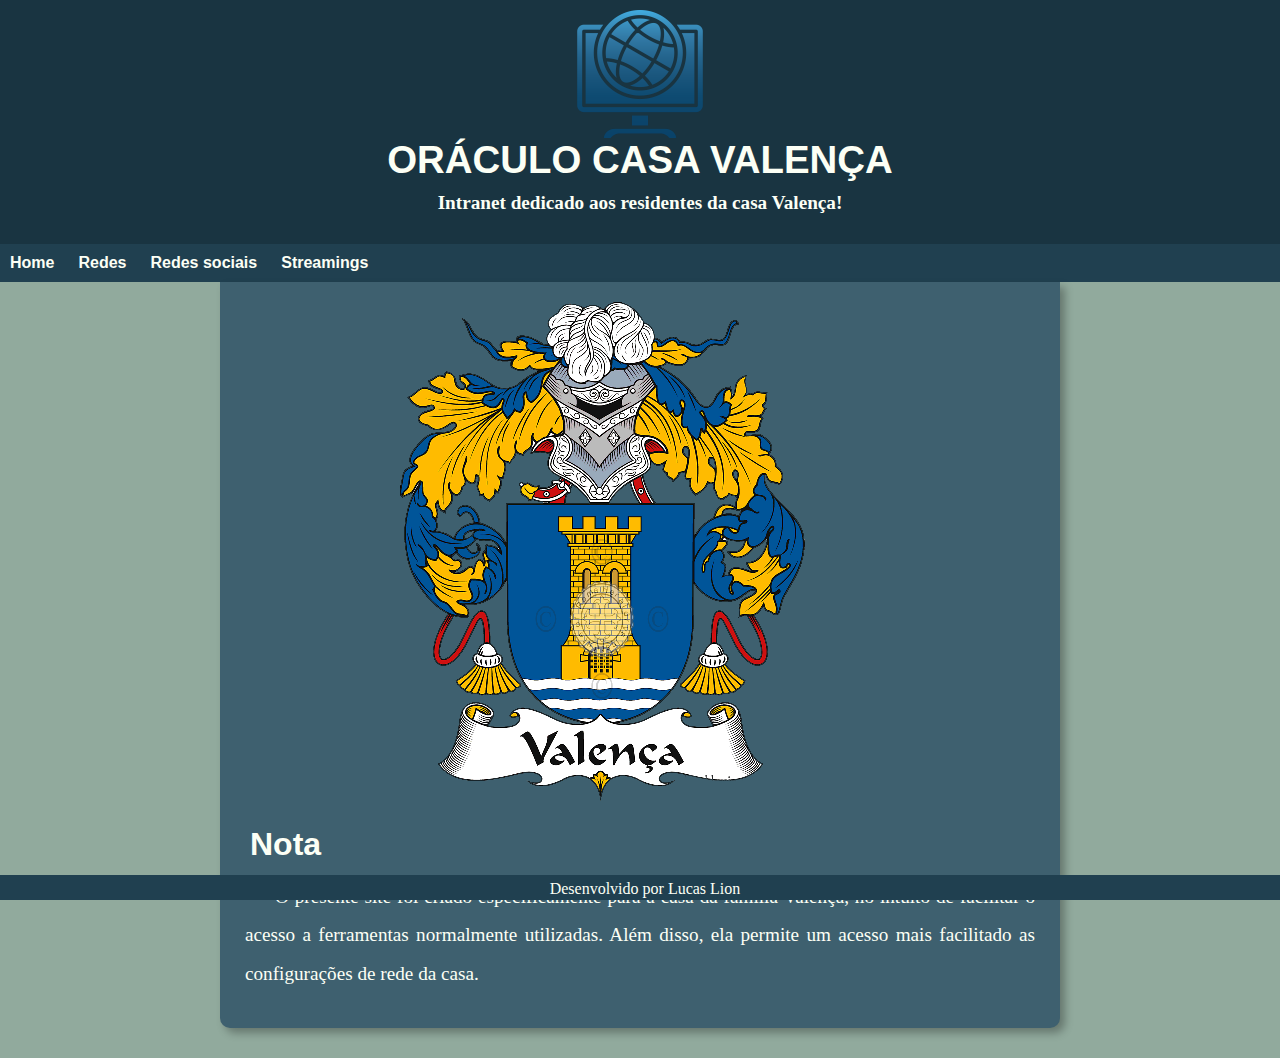
==== intranet/index.html @ 6a4c52de "att" ====
<!DOCTYPE html>
<html lang="pt-br">
<head>
    <meta charset="UTF-8">
    <meta http-equiv="X-UA-Compatible" content="IE=edge">
    <meta name="viewport" content="width=device-width, initial-scale=1.0">
    <link rel="stylesheet" href="css/intranet.css">
    <link rel="shortcut icon" href="imagem/painel-de-controle.png" type="image/x-icon">
    <title>House Valença</title> 
</head>
<body>
    <header>
        <img class="logo" src="imagem/conectividade.png">
        <h1>ORÁCULO CASA VALENÇA</h1>
        <p>Intranet dedicado aos residentes da casa Valença!</p>
        <nav>
            <a href="index.html">Home</a>
            <a href="páginas extras/redes.html">Redes</a>
            <a href="páginas extras/redessociais.html">Redes sociais</a>
            <a href="páginas extras/streamings.html">Streamings</a>
        </nav>
    </header>
    <main>
        <div class="brasao">
            <picture>
                <source>
                <img src="imagem/Valença.png" alt="brasão da casa Valença">
            </picture>
        </div>
        <article>
            <h1>Nota</h1>
            <p>O presente site foi criado especificamente para a casa da família Valença, no intuito de facilitar o acesso a ferramentas normalmente utilizadas. Além disso, ela permite um acesso mais facilitado as configurações de rede da casa.</p>
        </article>

    </main>
    <footer>
        <p>Desenvolvido por Lucas Lion</p>
    </footer>
</body>
</html>
---- intranet/css/intranet.css ----
@charset "UTF-8";

:root {
    --MENU: #193441;
    --NAV: #204050;
    --NAV-HOVER: #2c5266;
    --BACKGROUND: #91AA9D;
    --BOX-CONTEUDO: #3E606F;
    --FONT-COLOR: #FCFFF5;
    --FOOTER-COLOR: #d1dbbda1;
    --FONT-BASE: Arial, Helvetica, sans-serif;
}

* {
    margin: 0px;
    padding: 0px;
}

header {
    background-color: var(--MENU);
    background-image: linear-gradient(to bottom, var(--nav), var(--FOOTER-COLOR));
    min-height: 90px;
    padding-top: 10px;
}

.logo {
    max-width: 10%;
    display: block;
    margin: auto;
}

header > h1 {
    text-align: center;
    font-size: 2.4em;
    color: var(--FONT-COLOR);
    font-family: var(--FONT-BASE);
    margin: 0px 0px 10px 0px;
}

header > p {
    text-align: center;
    font-weight: bold;
    margin-bottom: 30px;
    font-size: 1.2em;
    color: var(--FONT-COLOR);
}

nav {
    background-color: var(--NAV);
    padding: 10px 0px 10px 0px;
}

nav > a {
    font-weight: bold;
    font-family: var(--FONT-BASE);
    color: var(--FONT-COLOR);
    text-decoration: none;
    padding: 10px;
    transition-duration: 0.5s;
}

nav > a:hover {
    background-color: var(--NAV-HOVER);
}

body {
    background-color: var(--BACKGROUND);
}

main {
    background-color: var(--BOX-CONTEUDO);
    min-width: 300px;
    max-width: 800px;
    margin: auto;
    margin-bottom: 30px;
    padding: 20px;
    box-shadow: 5px 5px 8px 0px rgba(0, 0, 0, 0.297);
    border-radius: 0px 0px 10px 10px;
}

.titulo {
    padding: 5px 0px 5px 0px;
    margin: 10px 0px 20px 0px;
    text-align: center;
    font-size: 1em;
    color: var(--FONT-COLOR);
    font-family: var(--FONT-BASE);
    background-color: var(--MENU);
    width: auto;
    border-radius: 10px;
    box-shadow: 3px 4px 8px rgba(0, 0, 0, 0.581);
}

.titulo2 {
    padding: 5px 0px 5px 0px;
    margin: 20px 0px 20px 0px;
    text-align: center;
    font-size: 1.2em;
    color: var(--FONT-COLOR);
    font-family: var(--FONT-BASE);
    background-color: var(--MENU);
    width: auto;
    border-radius: 10px;
    box-shadow: 3px 4px 8px rgba(0, 0, 0, 0.581);
}

main img {
    max-width: 100%;

}

.brasao {
    width: 60%;
    display: block;
    margin: auto;
}

.internet {
    background-color: #204050;
    border-radius: 100px;
    width: 15%;
    display: block;
    margin: auto;
}

.internet:hover {
    background-color: #3E606F;
}

.rede-social {
    background-color: #204050;
    border-radius: 20px;
    width: 15%;
    margin-bottom: 100px;
    display: block;
    margin: auto;
    padding: 3px 3px 3px 3px;
}

.rede-social:hover {
    background-color: #3E606F;
}

article > h1 {
    padding: 10px 0px 5px 0px;
    margin: 10px;
    text-align: justify;
    font-size: 2em;
    color: var(--FONT-COLOR);
    font-family: var(--FONT-BASE);
}

article > p {
    margin: 10px 5px 15px 5px;
    text-align: justify;
    text-indent: 30px;
    font-size: 1.2em;
    line-height: 2em;
    color: var(--FONT-COLOR);
}

footer {
    background-color: var(--NAV);
    color: var(--FONT-COLOR);
    text-align: center;
    font-size: 1em;
    padding: 5px;
    height: 15px;
    bottom: 0;
    position: fixed;
    width: 100%;
}
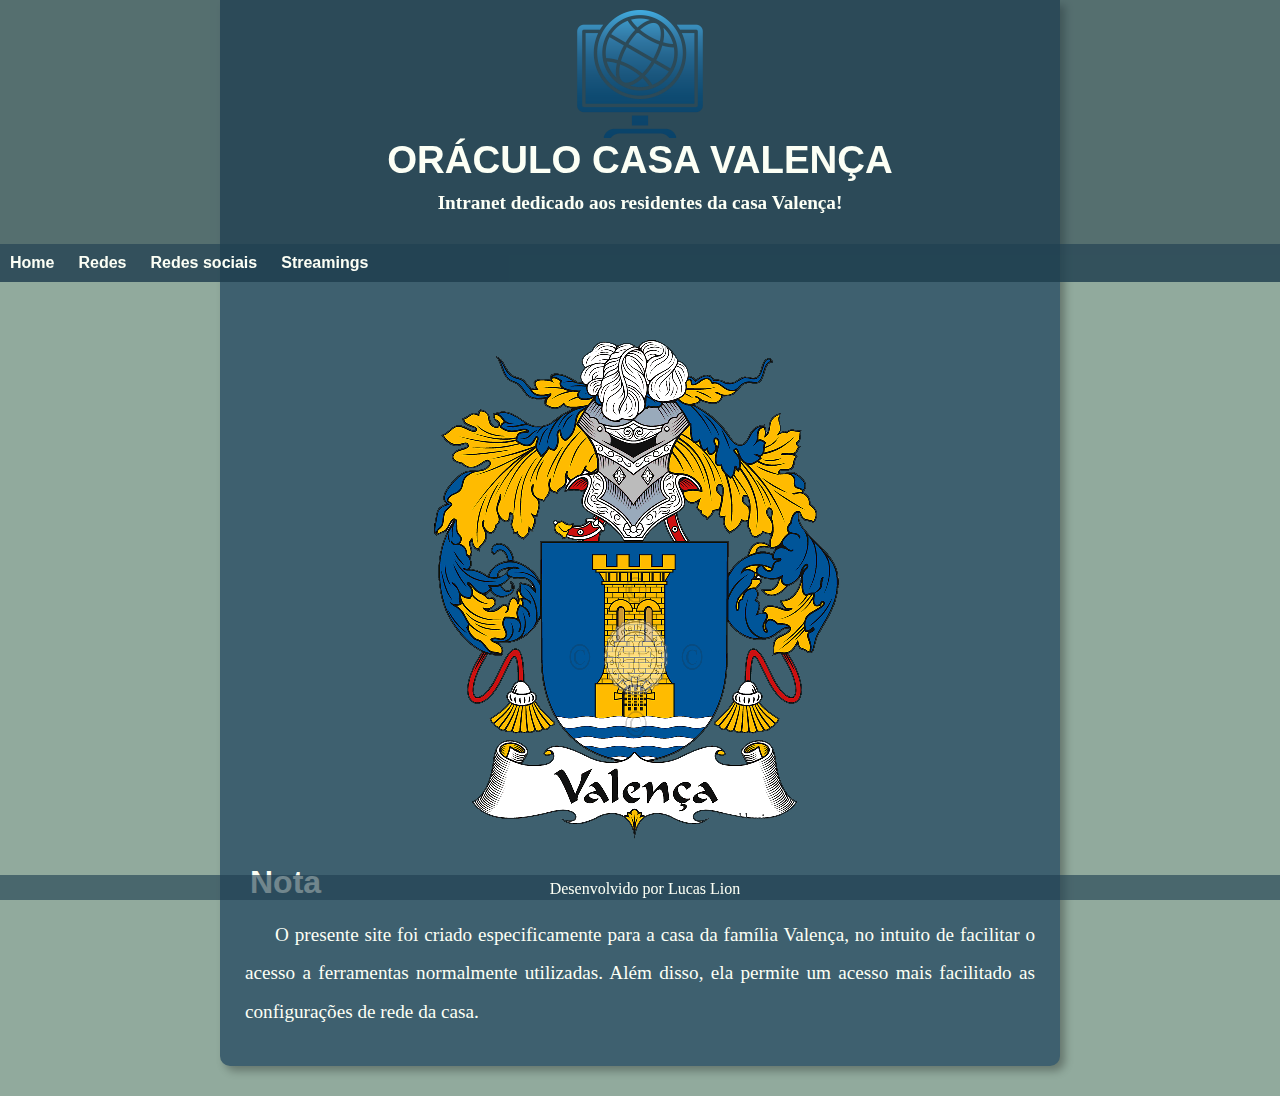
==== commit 1ec8487b: "commit" ====
--- a/intranet/index.html
+++ b/intranet/index.html
@@ -8,7 +8,7 @@
     <link rel="shortcut icon" href="imagem/painel-de-controle.png" type="image/x-icon">
     <title>House Valença</title> 
 </head>
-<body>
+<body> 
     <header>
         <img class="logo" src="imagem/conectividade.png">
         <h1>ORÁCULO CASA VALENÇA</h1>
--- a/intranet/css/intranet.css
+++ b/intranet/css/intranet.css
@@ -1,8 +1,8 @@
 @charset "UTF-8";
 
 :root {
-    --MENU: #193441;
-    --NAV: #204050;
+    --MENU: #19344180;
+    --NAV: #204050a1;
     --NAV-HOVER: #2c5266;
     --BACKGROUND: #91AA9D;
     --BOX-CONTEUDO: #3E606F;
@@ -17,6 +17,9 @@
 }
 
 header {
+    overflow: hidden;
+    position: fixed;
+    width: 100%;
     background-color: var(--MENU);
     background-image: linear-gradient(to bottom, var(--nav), var(--FOOTER-COLOR));
     min-height: 90px;
@@ -80,7 +83,7 @@
 
 .titulo {
     padding: 5px 0px 5px 0px;
-    margin: 10px 0px 20px 0px;
+    margin: 40% 0px 20px 0px;
     text-align: center;
     font-size: 1em;
     color: var(--FONT-COLOR);
@@ -106,13 +109,18 @@
 
 main img {
     max-width: 100%;
+    margin-left: 7%;
+}
 
+.streaming {
+    border-radius: 10px;
 }
 
 .brasao {
     width: 60%;
     display: block;
     margin: auto;
+    padding-top: 40%;
 }
 
 .internet {
@@ -132,8 +140,9 @@
     border-radius: 20px;
     width: 15%;
     margin-bottom: 100px;
-    display: block;
+    display: inline-block;
     margin: auto;
+    margin-top: 50%;
     padding: 3px 3px 3px 3px;
 }
 
